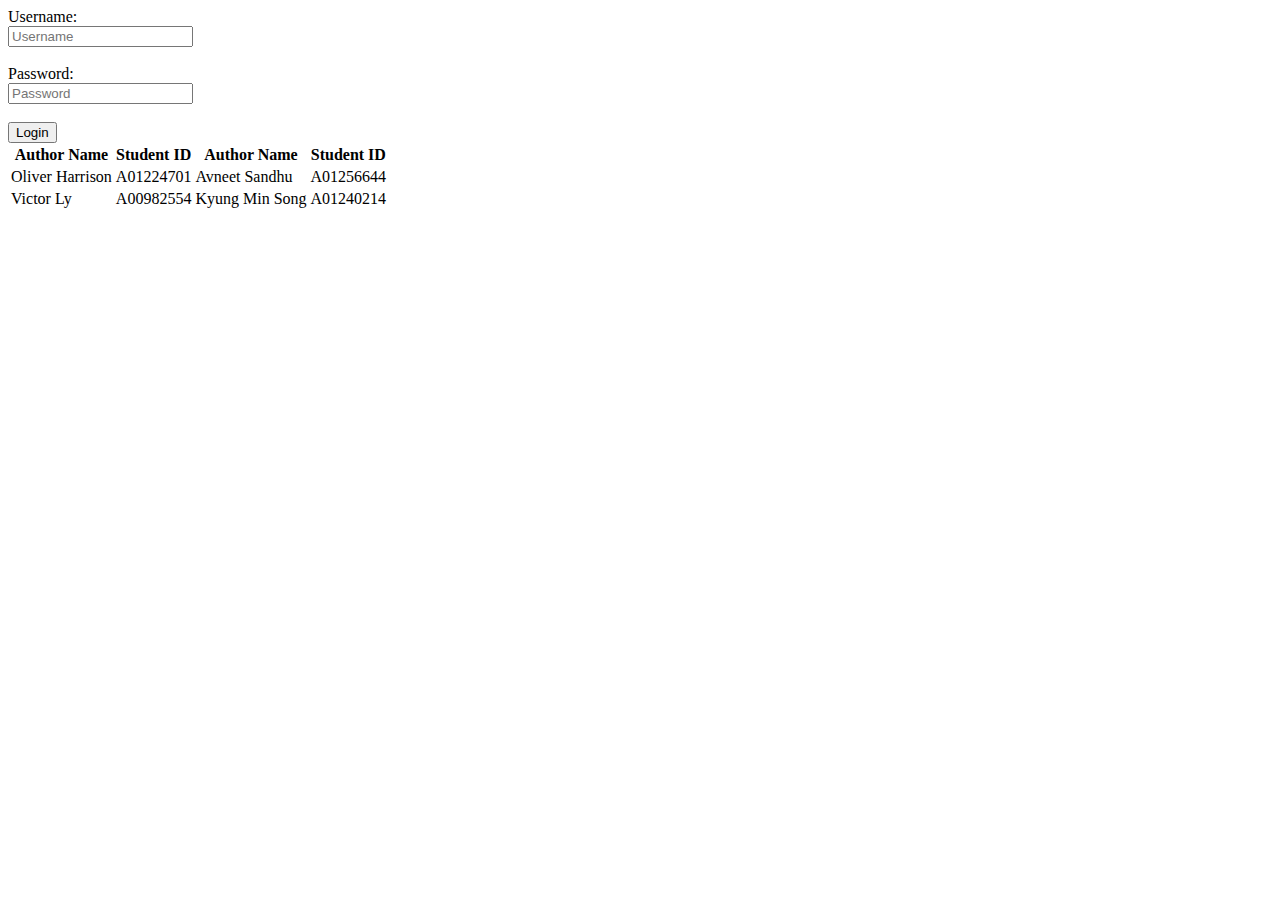
==== private/html/index.html @ bedf3db5 "index page" ====
<!DOCTYPE html>
<html lang="en">

<head>
    <meta charset="UTF-8">
    <meta http-equiv="X-UA-Compatible" content="IE=edge">
    <meta name="viewport" content="width=device-width, initial-scale=1.0">
    <title>Assignment 3</title>
</head>

<body>

    <div id="login-container">
        <form>
            <label for="username">Username:</label></br>
            <input type="text" id="username" name="username" placeholder="Username"></br></br>
            <label for="password">Password:</label></br>
            <input type="password" id="password" name="password" placeholder="Password"></br></br>
            <input type="button" id="submit" value="Login" />
        </form>
    </div>


    <footer>
        <table id="authors">
            <tr>
                <th>Author Name</th>
                <th>Student ID</th>
                <th>Author Name</th>
                <th>Student ID</th>
            </tr>
            <tr>
                <td>Oliver Harrison</td>
                <td>A01224701</td>
                <td>Avneet Sandhu</td>
                <td>A01256644</td>
            </tr>
            <tr>
                <td>Victor Ly</td>
                <td>A00982554</td>
                <td>Kyung Min Song</td>
                <td>A01240214</td>
            </tr>
        </table>
    </footer>


    <script src="https://ajax.googleapis.com/ajax/libs/jquery/3.6.0/jquery.min.js"></script>
    <script src="../js/index.js"></script>

</body>

</html>
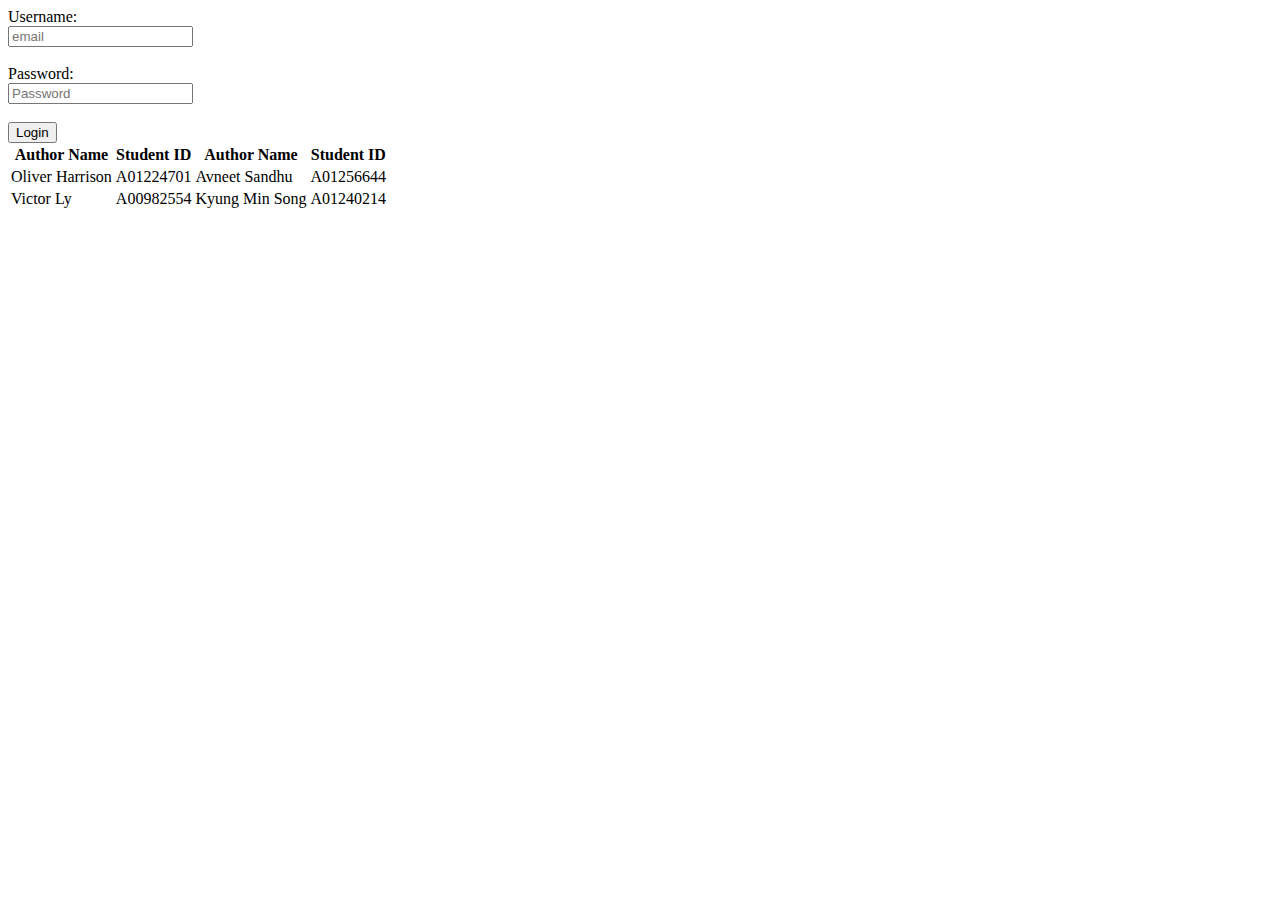
==== commit ecf16ae2: "modified id for inputs to match index.js" ====
--- a/private/html/index.html
+++ b/private/html/index.html
@@ -12,13 +12,14 @@
 
     <div id="login-container">
         <form>
-            <label for="username">Username:</label></br>
-            <input type="text" id="username" name="username" placeholder="Username"></br></br>
+            <label for="email">Username:</label></br>
+            <input type="text" id="email" name="email" placeholder="email"></br></br>
             <label for="password">Password:</label></br>
             <input type="password" id="password" name="password" placeholder="Password"></br></br>
             <input type="button" id="submit" value="Login" />
         </form>
     </div>
+    <div id="errorMsg"></div>
 
 
     <footer>
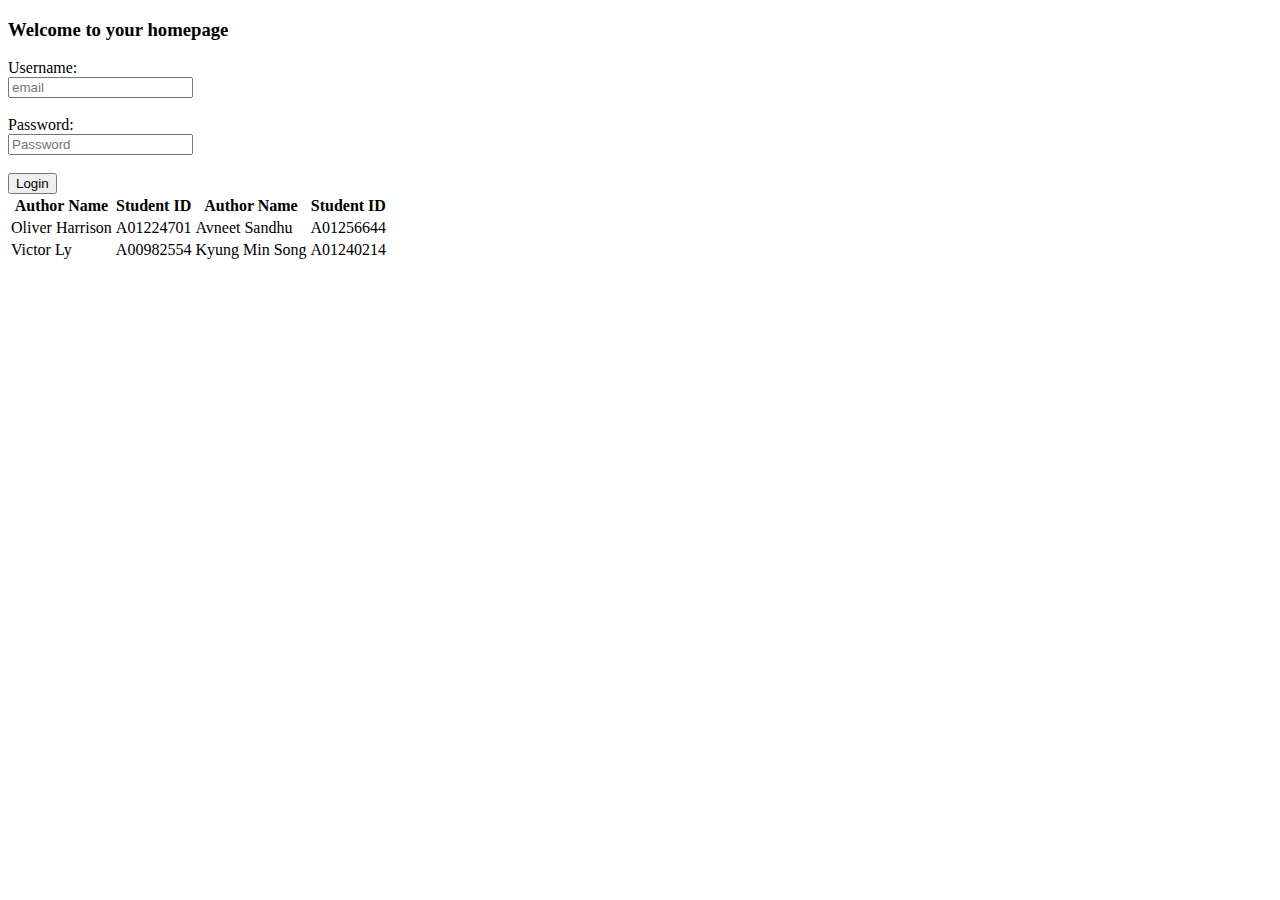
==== commit a54acd87: "added some styling to index.css" ====
--- a/private/html/index.html
+++ b/private/html/index.html
@@ -6,9 +6,13 @@
     <meta http-equiv="X-UA-Compatible" content="IE=edge">
     <meta name="viewport" content="width=device-width, initial-scale=1.0">
     <title>Assignment 3</title>
+    <link rel="stylesheet" href="/css/index.css">
 </head>
 
 <body>
+    <h3>
+        Welcome to your homepage
+    </h3>
 
     <div id="login-container">
         <form>
@@ -20,7 +24,6 @@
         </form>
     </div>
     <div id="errorMsg"></div>
-
 
     <footer>
         <table id="authors">
@@ -45,7 +48,6 @@
         </table>
     </footer>
 
-
     <script src="https://ajax.googleapis.com/ajax/libs/jquery/3.6.0/jquery.min.js"></script>
     <script src="../js/index.js"></script>
 
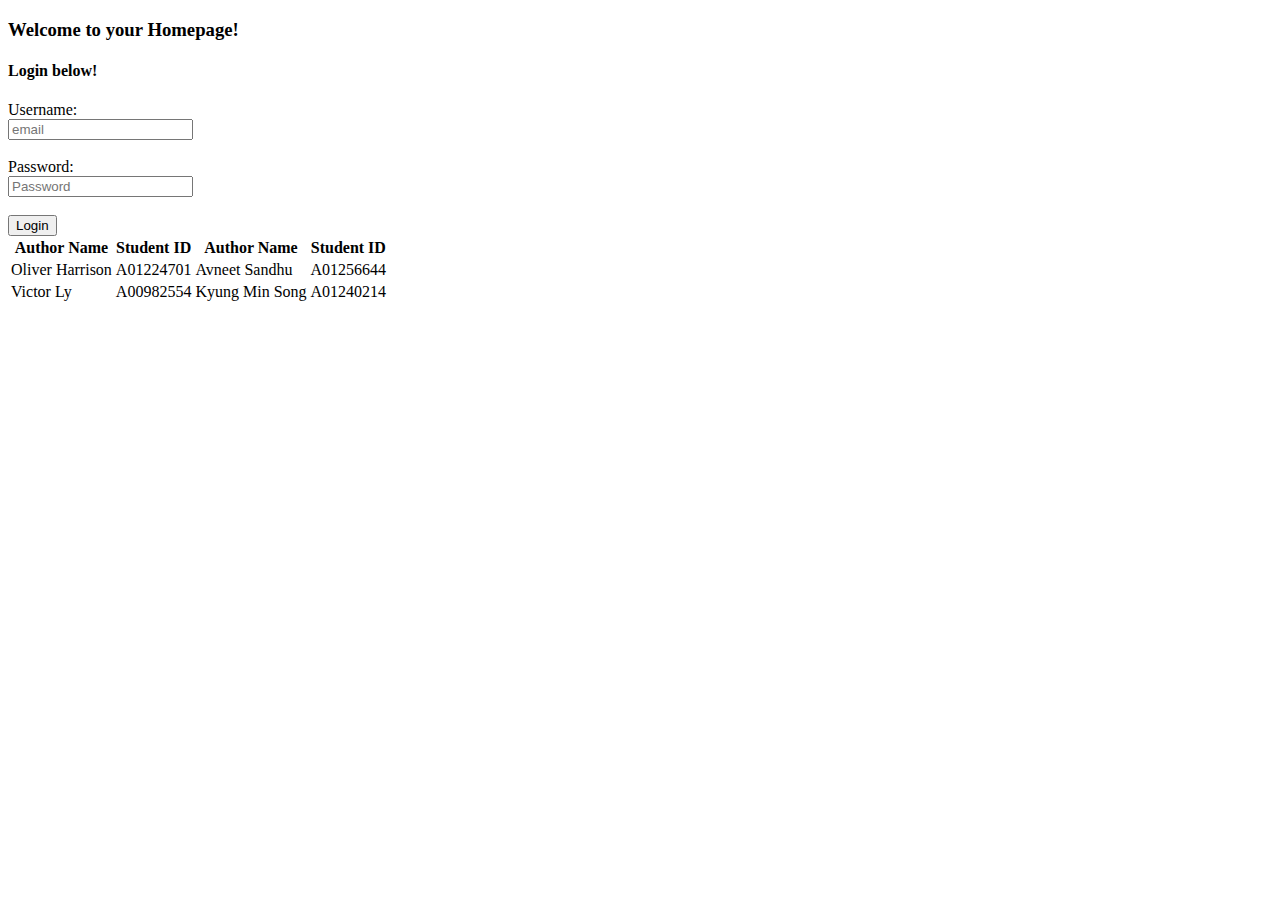
==== commit 6de2e06b: "centered heading" ====
--- a/private/html/index.html
+++ b/private/html/index.html
@@ -10,11 +10,12 @@
 </head>
 
 <body>
-    <h3>
-        Welcome to your homepage
-    </h3>
 
     <div id="login-container">
+        <h3>
+            Welcome to your Homepage!
+        </h3>
+        <h4>Login below!</h4>
         <form>
             <label for="email">Username:</label></br>
             <input type="text" id="email" name="email" placeholder="email"></br></br>
